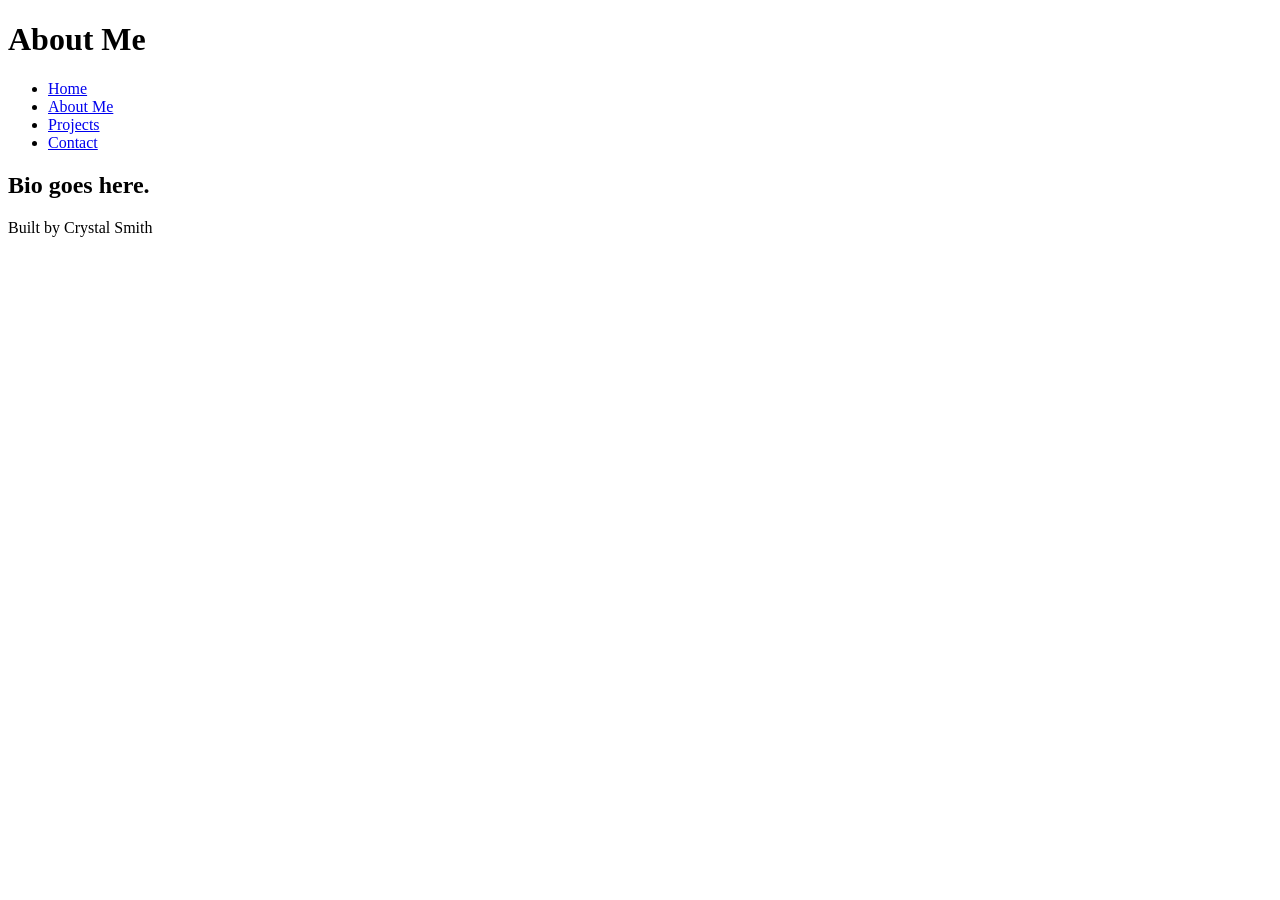
==== about.html @ 68eeb79c "HTML Basics All the content necessary for the code along" ====
<!DOCTYPE html>
<html lang="en">
<head>
    <meta charset="UTF-8">
    <meta name="viewport" content="width=device-width, initial-scale=1.0">
    <title>About Me</title>
</head>
<body>
    <header>
        <h1>About Me</h1>
    </header>

    <nav>
        <ul>
            <li><a href="index.html">Home</a></li>
            <li><a href="about.html">About Me</a></li>
            <li><a href="projects.html">Projects</a></li>
            <li><a href="contact.html">Contact</a></li>
        </ul>
    </nav>

    <main>
        <section>
            <h2>Bio goes here.</h2>
        </section>
    </main>

    <footer>
        <p>Built by Crystal Smith</p>        
    </footer>

</body>
</html>
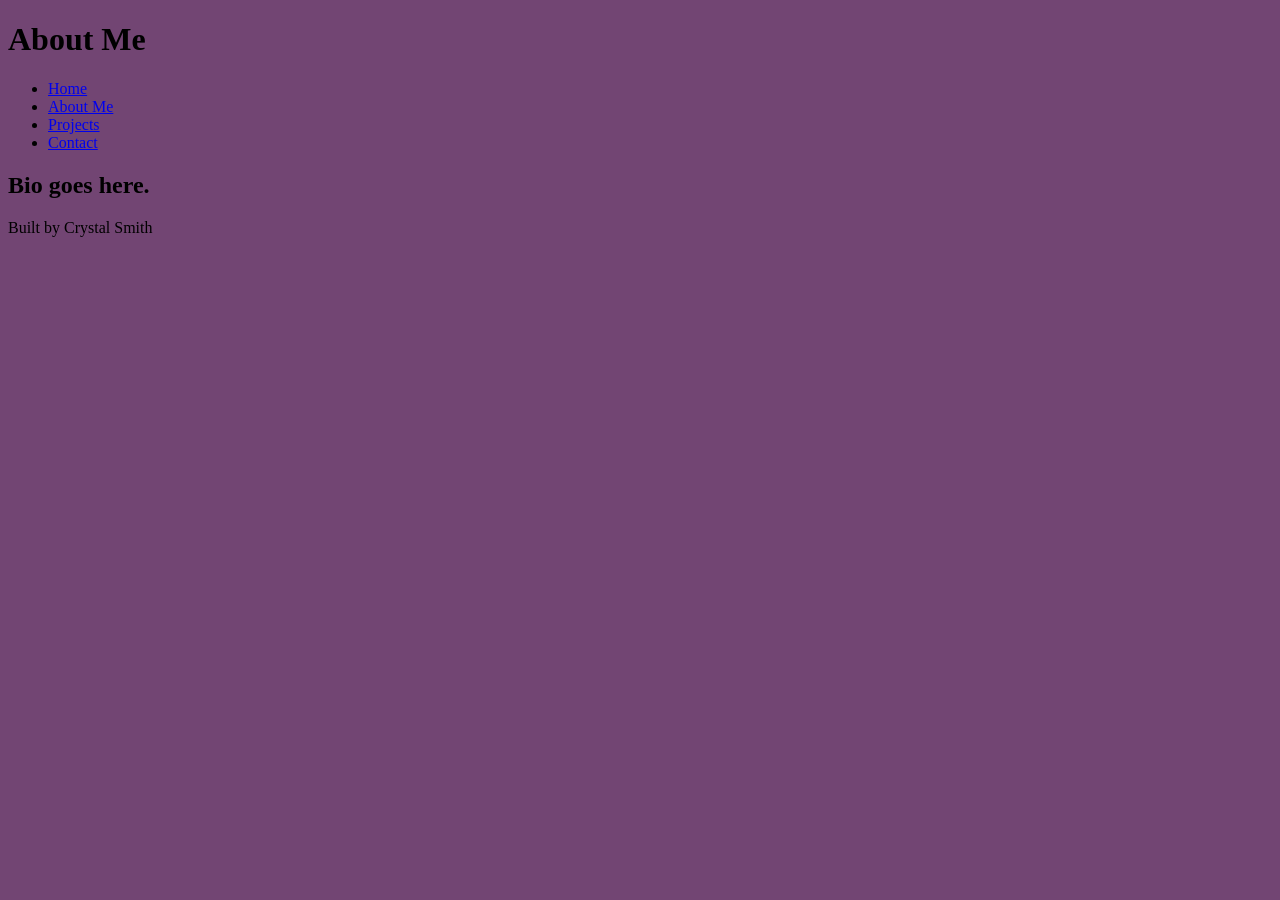
==== commit 569e2a97: "CSS started and linked to pages" ====
--- a/about.html
+++ b/about.html
@@ -3,6 +3,7 @@
 <head>
     <meta charset="UTF-8">
     <meta name="viewport" content="width=device-width, initial-scale=1.0">
+    <link rel="stylesheet" href="styles.css">
     <title>About Me</title>
 </head>
 <body>
--- a/styles.css
+++ b/styles.css
@@ -0,0 +1,14 @@
+/* CSS by Crystal Smith */
+/* Color Palette
+sage green= #b7c8ad
+blue gray= #456273
+purple= #724573
+taupe= #735f45
+green= #557244
+*/
+
+/* GLOBAL (base) MOBILE FIRST */
+body {
+    background-color: #724573;
+
+}
